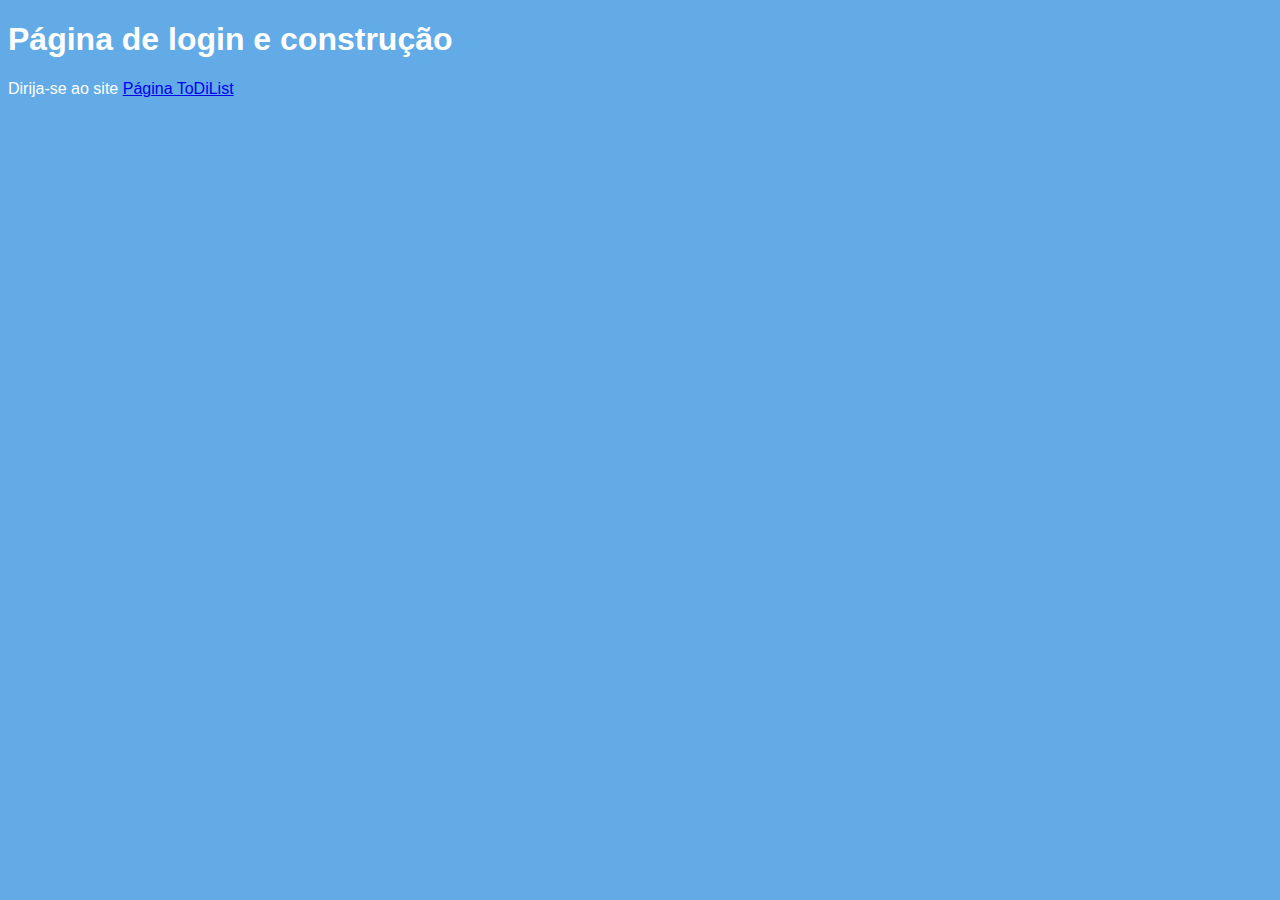
==== index.html @ a111260e "Página index.html criada" ====
<!DOCTYPE html>
<html lang="en">
<head>
    <meta charset="UTF-8">
    <meta http-equiv="X-UA-Compatible" content="IE=edge">
    <meta name="viewport" content="width=device-width, initial-scale=1.0">
    <title>Login</title>
</head>
<style>
    body {
        background-color: #62abe7;
        color: white;
        font-family: Arial, Helvetica, sans-serif;
    }
</style>
<body>
    <h1>Página de login e construção</h1>
    <label>Dirija-se ao site  </label><a href="main.html">Página ToDiList</a>
</body>
</html>
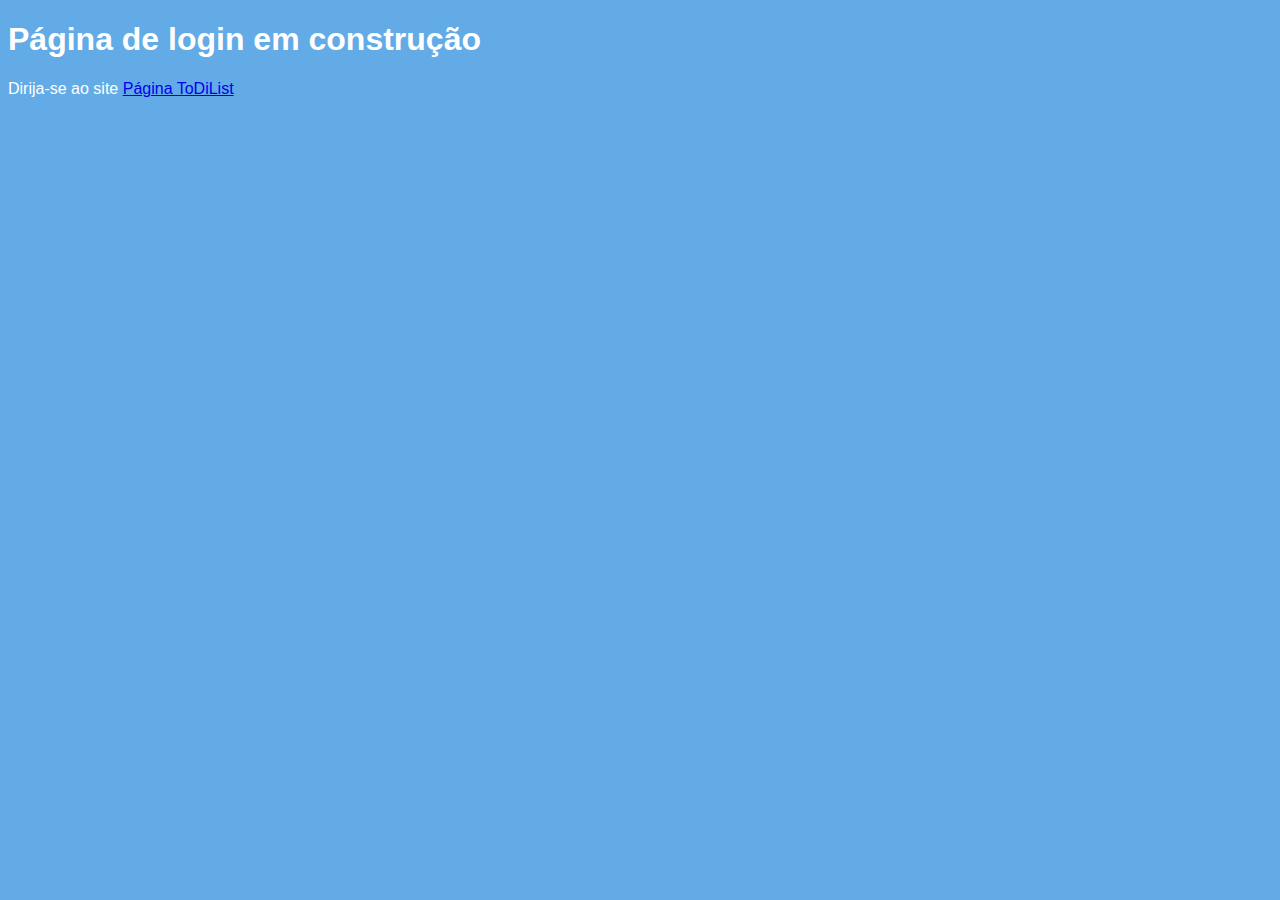
==== commit e18ee674: "Organização melhor" ====
--- a/index.html
+++ b/index.html
@@ -14,7 +14,7 @@
     }
 </style>
 <body>
-    <h1>Página de login e construção</h1>
+    <h1>Página de login em construção</h1>
     <label>Dirija-se ao site  </label><a href="main.html">Página ToDiList</a>
 </body>
 </html>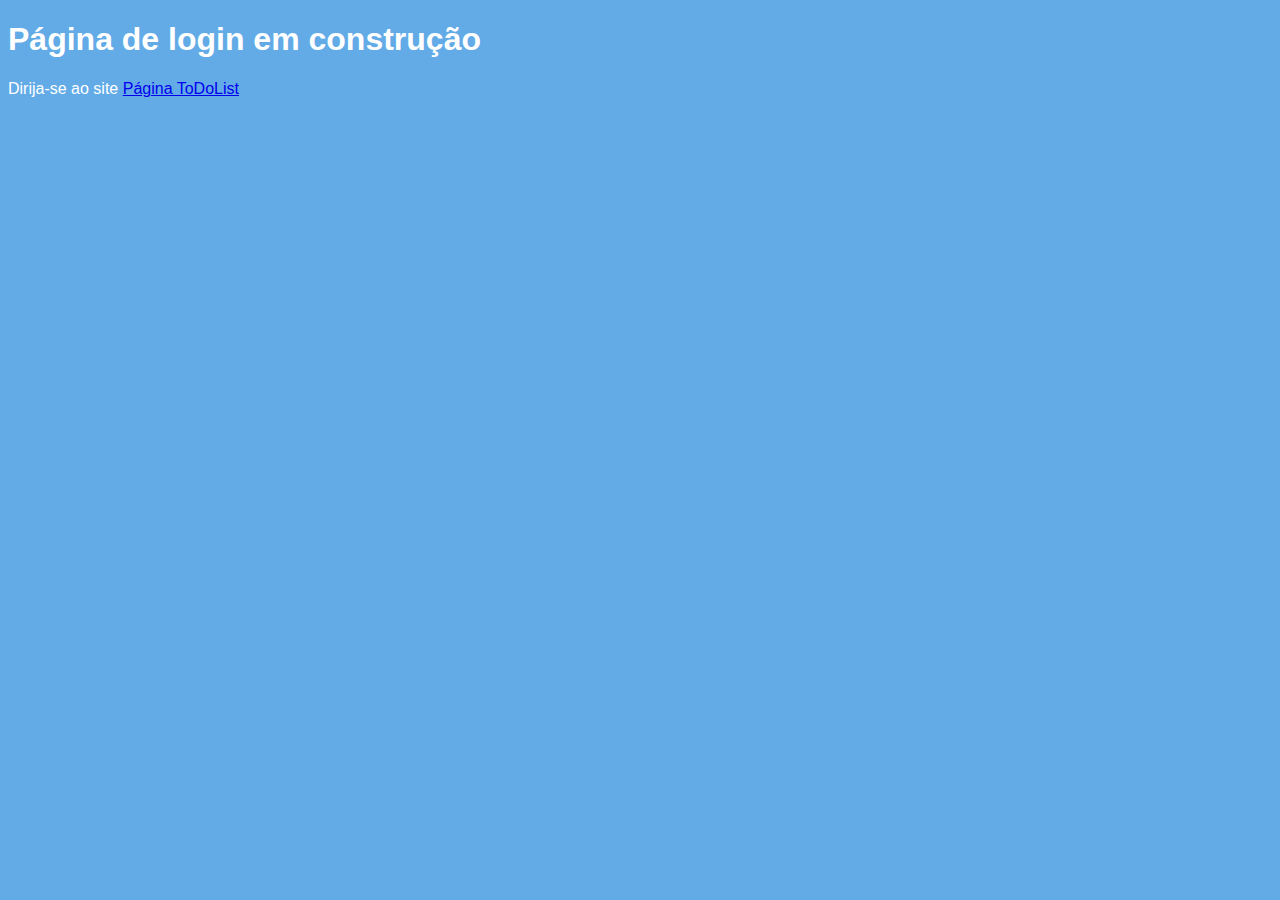
==== commit d2574a3f: "Avançando na criação da lista" ====
--- a/index.html
+++ b/index.html
@@ -15,6 +15,6 @@
 </style>
 <body>
     <h1>Página de login em construção</h1>
-    <label>Dirija-se ao site  </label><a href="main.html">Página ToDiList</a>
+    <label>Dirija-se ao site  </label><a href="main.html">Página ToDoList</a>
 </body>
 </html>